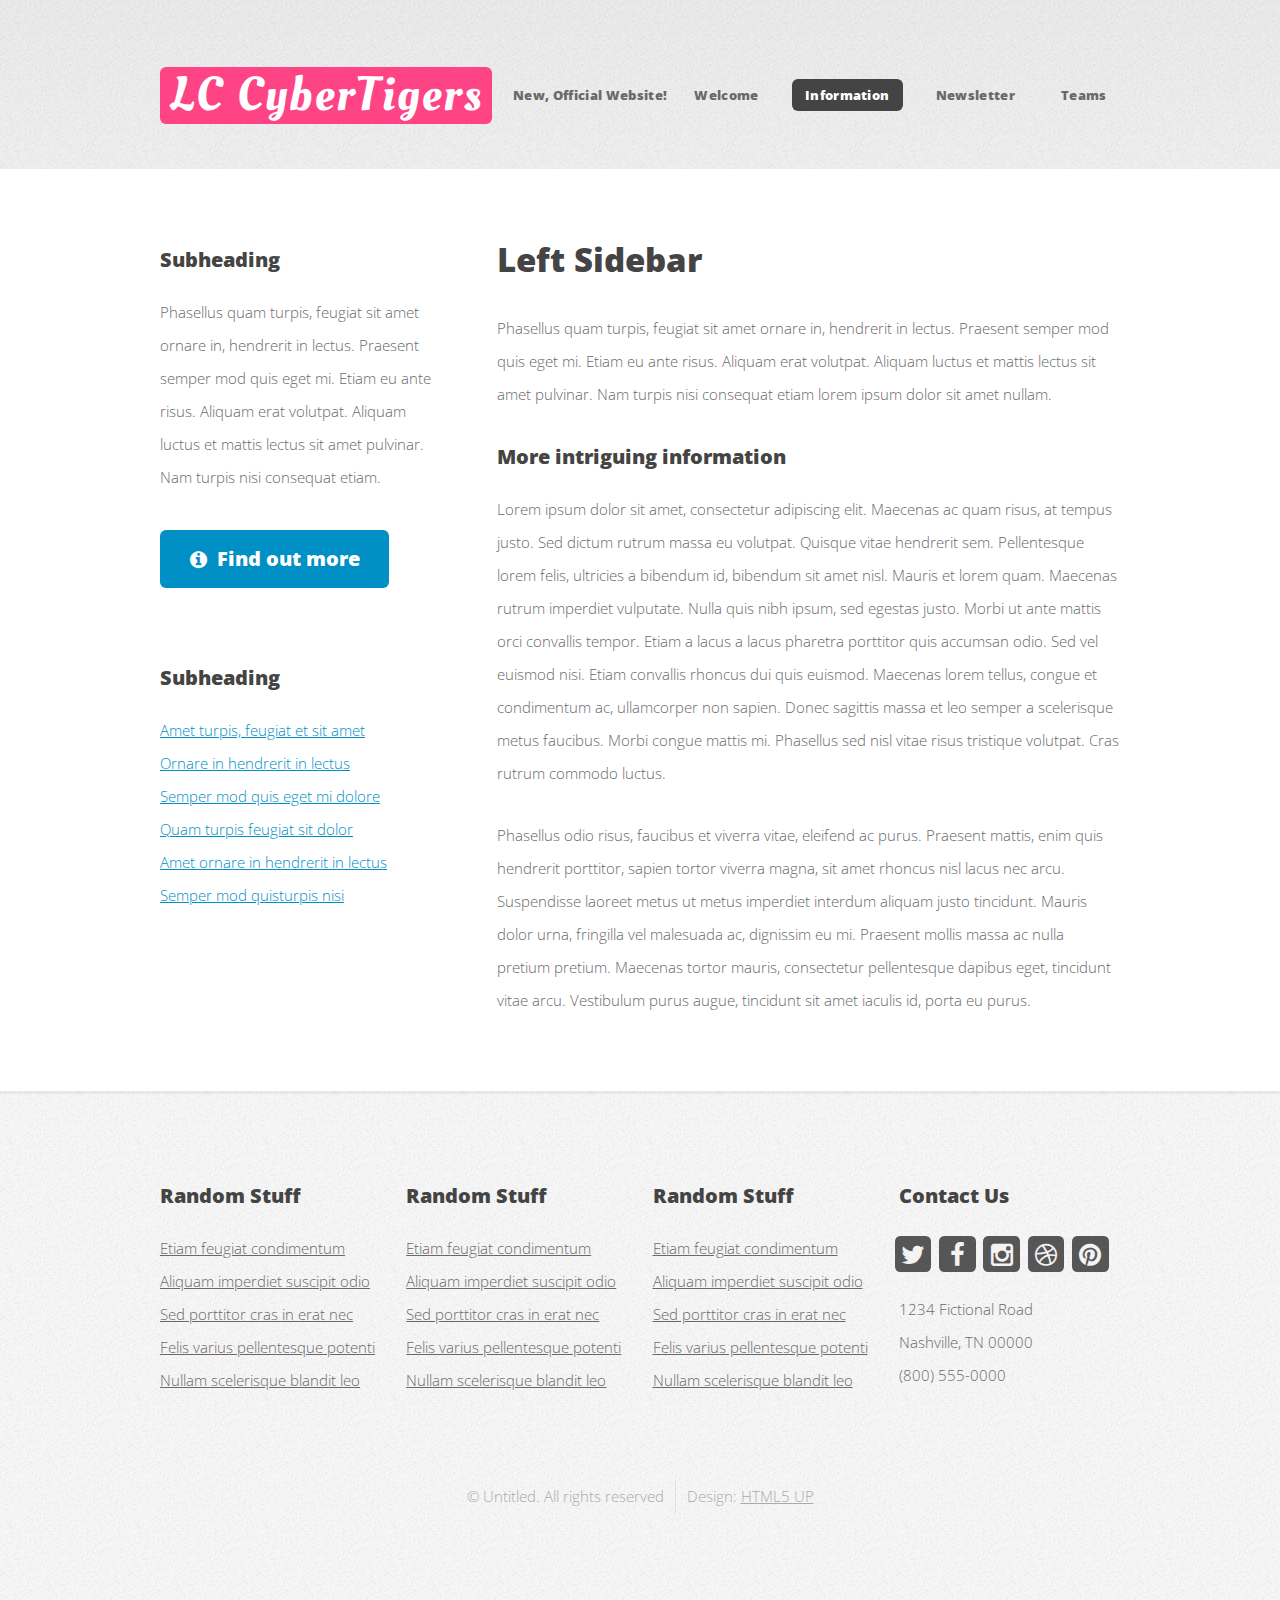
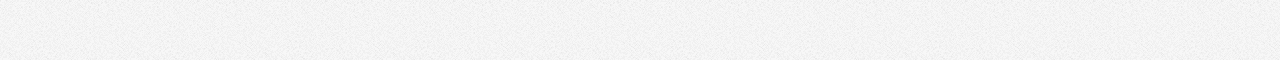
==== information.html @ 46389334 "Update pages" ====
<!DOCTYPE HTML>
<!--
Verti by HTML5 UP
html5up.net | @n33co
Free for personal and commercial use under the CCA 3.0 license (html5up.net/license)
-->
<html>
<head>
	<title>LC CyberTigers » Information</title>
	<meta charset="utf-8" />
	<meta name="viewport" content="width=device-width, initial-scale=1" />
	<!--[if lte IE 8]><script src="assets/js/ie/html5shiv.js"></script><![endif]-->
	<link rel="stylesheet" href="assets/css/main.css" />
	<!--[if lte IE 8]><link rel="stylesheet" href="assets/css/ie8.css" /><![endif]-->
</head>
<body class="left-sidebar">
	<div id="page-wrapper">

		<!-- Header -->
		<div id="header-wrapper">
			<header id="header" class="container">

				<!-- Logo -->
				<div id="logo">
					<h1><a href="index.html">LC CyberTigers</a></h1>
					<span>New, Official Website!</span>
				</div>

				<!-- Nav -->
				<nav id="nav">
					<ul>
						<li><a href="index.html">Welcome</a></li>
						<li class="current"><a href="left-sidebar.html">Information</a></li>
						<li><a href="right-sidebar.html">Newsletter</a></li>
						<li><a href="no-sidebar.html">Teams</a></li>
					</ul>
				</nav>

			</header>
		</div>

		<!-- Main -->
		<div id="main-wrapper">
			<div class="container">
				<div class="row 200%">
					<div class="4u 12u$(medium)">
						<div id="sidebar">

							<!-- Sidebar -->
							<section>
								<h3>Subheading</h3>
								<p>Phasellus quam turpis, feugiat sit amet ornare in, hendrerit in lectus.
									Praesent semper mod quis eget mi. Etiam eu ante risus. Aliquam erat volutpat.
									Aliquam luctus et mattis lectus sit amet pulvinar. Nam turpis nisi
									consequat etiam.</p>
									<footer>
										<a href="#" class="button icon fa-info-circle">Find out more</a>
									</footer>
								</section>

								<section>
									<h3>Subheading</h3>
									<ul class="style2">
										<li><a href="#">Amet turpis, feugiat et sit amet</a></li>
										<li><a href="#">Ornare in hendrerit in lectus</a></li>
										<li><a href="#">Semper mod quis eget mi dolore</a></li>
										<li><a href="#">Quam turpis feugiat sit dolor</a></li>
										<li><a href="#">Amet ornare in hendrerit in lectus</a></li>
										<li><a href="#">Semper mod quisturpis nisi</a></li>
									</ul>
								</section>

							</div>
						</div>
						<div class="8u 12u$(medium) important(medium)">
							<div id="content">

								<!-- Content -->
								<article>

									<h2>Left Sidebar</h2>

									<p>Phasellus quam turpis, feugiat sit amet ornare in, hendrerit in lectus.
										Praesent semper mod quis eget mi. Etiam eu ante risus. Aliquam erat volutpat.
										Aliquam luctus et mattis lectus sit amet pulvinar. Nam turpis nisi
										consequat etiam lorem ipsum dolor sit amet nullam.</p>

										<h3>More intriguing information</h3>
										<p>Lorem ipsum dolor sit amet, consectetur adipiscing elit. Maecenas ac quam risus, at tempus
											justo. Sed dictum rutrum massa eu volutpat. Quisque vitae hendrerit sem. Pellentesque lorem felis,
											ultricies a bibendum id, bibendum sit amet nisl. Mauris et lorem quam. Maecenas rutrum imperdiet
											vulputate. Nulla quis nibh ipsum, sed egestas justo. Morbi ut ante mattis orci convallis tempor.
											Etiam a lacus a lacus pharetra porttitor quis accumsan odio. Sed vel euismod nisi. Etiam convallis
											rhoncus dui quis euismod. Maecenas lorem tellus, congue et condimentum ac, ullamcorper non sapien.
											Donec sagittis massa et leo semper a scelerisque metus faucibus. Morbi congue mattis mi.
											Phasellus sed nisl vitae risus tristique volutpat. Cras rutrum commodo luctus.</p>

											<p>Phasellus odio risus, faucibus et viverra vitae, eleifend ac purus. Praesent mattis, enim
												quis hendrerit porttitor, sapien tortor viverra magna, sit amet rhoncus nisl lacus nec arcu.
												Suspendisse laoreet metus ut metus imperdiet interdum aliquam justo tincidunt. Mauris dolor urna,
												fringilla vel malesuada ac, dignissim eu mi. Praesent mollis massa ac nulla pretium pretium.
												Maecenas tortor mauris, consectetur pellentesque dapibus eget, tincidunt vitae arcu.
												Vestibulum purus augue, tincidunt sit amet iaculis id, porta eu purus.</p>

											</article>

										</div>
									</div>
								</div>
							</div>
						</div>

						<!-- Footer -->
						<div id="footer-wrapper">
							<footer id="footer" class="container">
								<div class="row">
									<div class="3u 6u(medium) 12u$(small)">

										<!-- Links -->
										<section class="widget links">
											<h3>Random Stuff</h3>
											<ul class="style2">
												<li><a href="#">Etiam feugiat condimentum</a></li>
												<li><a href="#">Aliquam imperdiet suscipit odio</a></li>
												<li><a href="#">Sed porttitor cras in erat nec</a></li>
												<li><a href="#">Felis varius pellentesque potenti</a></li>
												<li><a href="#">Nullam scelerisque blandit leo</a></li>
											</ul>
										</section>

									</div>
									<div class="3u 6u$(medium) 12u$(small)">

										<!-- Links -->
										<section class="widget links">
											<h3>Random Stuff</h3>
											<ul class="style2">
												<li><a href="#">Etiam feugiat condimentum</a></li>
												<li><a href="#">Aliquam imperdiet suscipit odio</a></li>
												<li><a href="#">Sed porttitor cras in erat nec</a></li>
												<li><a href="#">Felis varius pellentesque potenti</a></li>
												<li><a href="#">Nullam scelerisque blandit leo</a></li>
											</ul>
										</section>

									</div>
									<div class="3u 6u(medium) 12u$(small)">

										<!-- Links -->
										<section class="widget links">
											<h3>Random Stuff</h3>
											<ul class="style2">
												<li><a href="#">Etiam feugiat condimentum</a></li>
												<li><a href="#">Aliquam imperdiet suscipit odio</a></li>
												<li><a href="#">Sed porttitor cras in erat nec</a></li>
												<li><a href="#">Felis varius pellentesque potenti</a></li>
												<li><a href="#">Nullam scelerisque blandit leo</a></li>
											</ul>
										</section>

									</div>
									<div class="3u 6u$(medium) 12u$(small)">

										<!-- Contact -->
										<section class="widget contact">
											<h3>Contact Us</h3>
											<ul>
												<li><a href="#" class="icon fa-twitter"><span class="label">Twitter</span></a></li>
												<li><a href="#" class="icon fa-facebook"><span class="label">Facebook</span></a></li>
												<li><a href="#" class="icon fa-instagram"><span class="label">Instagram</span></a></li>
												<li><a href="#" class="icon fa-dribbble"><span class="label">Dribbble</span></a></li>
												<li><a href="#" class="icon fa-pinterest"><span class="label">Pinterest</span></a></li>
											</ul>
											<p>1234 Fictional Road<br />
												Nashville, TN 00000<br />
												(800) 555-0000</p>
											</section>

										</div>
									</div>
									<div class="row">
										<div class="12u">
											<div id="copyright">
												<ul class="menu">
													<li>&copy; Untitled. All rights reserved</li><li>Design: <a href="http://html5up.net">HTML5 UP</a></li>
												</ul>
											</div>
										</div>
									</div>
								</footer>
							</div>

						</div>

						<!-- Scripts -->

						<script src="assets/js/jquery.min.js"></script>
						<script src="assets/js/jquery.dropotron.min.js"></script>
						<script src="assets/js/skel.min.js"></script>
						<script src="assets/js/util.js"></script>
						<!--[if lte IE 8]><script src="assets/js/ie/respond.min.js"></script><![endif]-->
						<script src="assets/js/main.js"></script>

					</body>
					</html>
---- assets/css/main.css ----
@import url("font-awesome.min.css");
@import url("http://fonts.googleapis.com/css?family=Oleo+Script:400|Open+Sans:300,300italic,600,600italic,800");

/*
	Verti by HTML5 UP
	html5up.net | @n33co
	Free for personal and commercial use under the CCA 3.0 license (html5up.net/license)
*/

/* Reset */

	html, body, div, span, applet, object, iframe, h1, h2, h3, h4, h5, h6, p, blockquote, pre, a, abbr, acronym, address, big, cite, code, del, dfn, em, img, ins, kbd, q, s, samp, small, strike, strong, sub, sup, tt, var, b, u, i, center, dl, dt, dd, ol, ul, li, fieldset, form, label, legend, table, caption, tbody, tfoot, thead, tr, th, td, article, aside, canvas, details, embed, figure, figcaption, footer, header, hgroup, menu, nav, output, ruby, section, summary, time, mark, audio, video {
		margin: 0;
		padding: 0;
		border: 0;
		font-size: 100%;
		font: inherit;
		vertical-align: baseline;
	}

	article, aside, details, figcaption, figure, footer, header, hgroup, menu, nav, section {
		display: block;
	}

	body {
		line-height: 1;
	}

	ol, ul {
		list-style: none;
	}

	blockquote, q {
		quotes: none;
	}

	blockquote:before, blockquote:after, q:before, q:after {
		content: '';
		content: none;
	}

	table {
		border-collapse: collapse;
		border-spacing: 0;
	}

	body {
		-webkit-text-size-adjust: none;
	}

/* Box Model */

	*, *:before, *:after {
		-moz-box-sizing: border-box;
		-webkit-box-sizing: border-box;
		box-sizing: border-box;
	}

/* Containers */

	.container {
		margin-left: auto;
		margin-right: auto;
	}

	.container.\31 25\25 {
		width: 100%;
		max-width: 1750px;
		min-width: 1400px;
	}

	.container.\37 5\25 {
		width: 1050px;
	}

	.container.\35 0\25 {
		width: 700px;
	}

	.container.\32 5\25 {
		width: 350px;
	}

	.container {
		width: 1400px;
	}

	@media screen and (max-width: 1680px) {

		.container.\31 25\25 {
			width: 100%;
			max-width: 1500px;
			min-width: 1200px;
		}

		.container.\37 5\25 {
			width: 900px;
		}

		.container.\35 0\25 {
			width: 600px;
		}

		.container.\32 5\25 {
			width: 300px;
		}

		.container {
			width: 1200px;
		}

	}

	@media screen and (max-width: 1280px) {

		.container.\31 25\25 {
			width: 100%;
			max-width: 1200px;
			min-width: 960px;
		}

		.container.\37 5\25 {
			width: 720px;
		}

		.container.\35 0\25 {
			width: 480px;
		}

		.container.\32 5\25 {
			width: 240px;
		}

		.container {
			width: 960px;
		}

	}

	@media screen and (max-width: 980px) {

		.container.\31 25\25 {
			width: 100%;
			max-width: 112.5%;
			min-width: 90%;
		}

		.container.\37 5\25 {
			width: 67.5%;
		}

		.container.\35 0\25 {
			width: 45%;
		}

		.container.\32 5\25 {
			width: 22.5%;
		}

		.container {
			width: 90% !important;
		}

	}

	@media screen and (max-width: 736px) {

		.container.\31 25\25 {
			width: 100%;
			max-width: 125%;
			min-width: 100%;
		}

		.container.\37 5\25 {
			width: 75%;
		}

		.container.\35 0\25 {
			width: 50%;
		}

		.container.\32 5\25 {
			width: 25%;
		}

		.container {
			width: 100% !important;
		}

	}

/* Grid */

	.row {
		border-bottom: solid 1px transparent;
		-moz-box-sizing: border-box;
		-webkit-box-sizing: border-box;
		box-sizing: border-box;
	}

	.row > * {
		float: left;
		-moz-box-sizing: border-box;
		-webkit-box-sizing: border-box;
		box-sizing: border-box;
	}

	.row:after, .row:before {
		content: '';
		display: block;
		clear: both;
		height: 0;
	}

	.row.uniform > * > :first-child {
		margin-top: 0;
	}

	.row.uniform > * > :last-child {
		margin-bottom: 0;
	}

	.row.\30 \25 > * {
		padding: 0px 0 0 0px;
	}

	.row.\30 \25 {
		margin: 0px 0 -1px 0px;
	}

	.row.uniform.\30 \25 > * {
		padding: 0px 0 0 0px;
	}

	.row.uniform.\30 \25 {
		margin: 0px 0 -1px 0px;
	}

	.row > * {
		padding: 40px 0 0 40px;
	}

	.row {
		margin: -40px 0 -1px -40px;
	}

	.row.uniform > * {
		padding: 40px 0 0 40px;
	}

	.row.uniform {
		margin: -40px 0 -1px -40px;
	}

	.row.\32 00\25 > * {
		padding: 80px 0 0 80px;
	}

	.row.\32 00\25 {
		margin: -80px 0 -1px -80px;
	}

	.row.uniform.\32 00\25 > * {
		padding: 80px 0 0 80px;
	}

	.row.uniform.\32 00\25 {
		margin: -80px 0 -1px -80px;
	}

	.row.\31 50\25 > * {
		padding: 60px 0 0 60px;
	}

	.row.\31 50\25 {
		margin: -60px 0 -1px -60px;
	}

	.row.uniform.\31 50\25 > * {
		padding: 60px 0 0 60px;
	}

	.row.uniform.\31 50\25 {
		margin: -60px 0 -1px -60px;
	}

	.row.\35 0\25 > * {
		padding: 20px 0 0 20px;
	}

	.row.\35 0\25 {
		margin: -20px 0 -1px -20px;
	}

	.row.uniform.\35 0\25 > * {
		padding: 20px 0 0 20px;
	}

	.row.uniform.\35 0\25 {
		margin: -20px 0 -1px -20px;
	}

	.row.\32 5\25 > * {
		padding: 10px 0 0 10px;
	}

	.row.\32 5\25 {
		margin: -10px 0 -1px -10px;
	}

	.row.uniform.\32 5\25 > * {
		padding: 10px 0 0 10px;
	}

	.row.uniform.\32 5\25 {
		margin: -10px 0 -1px -10px;
	}

	.\31 2u, .\31 2u\24 {
		width: 100%;
		clear: none;
		margin-left: 0;
	}

	.\31 1u, .\31 1u\24 {
		width: 91.6666666667%;
		clear: none;
		margin-left: 0;
	}

	.\31 0u, .\31 0u\24 {
		width: 83.3333333333%;
		clear: none;
		margin-left: 0;
	}

	.\39 u, .\39 u\24 {
		width: 75%;
		clear: none;
		margin-left: 0;
	}

	.\38 u, .\38 u\24 {
		width: 66.6666666667%;
		clear: none;
		margin-left: 0;
	}

	.\37 u, .\37 u\24 {
		width: 58.3333333333%;
		clear: none;
		margin-left: 0;
	}

	.\36 u, .\36 u\24 {
		width: 50%;
		clear: none;
		margin-left: 0;
	}

	.\35 u, .\35 u\24 {
		width: 41.6666666667%;
		clear: none;
		margin-left: 0;
	}

	.\34 u, .\34 u\24 {
		width: 33.3333333333%;
		clear: none;
		margin-left: 0;
	}

	.\33 u, .\33 u\24 {
		width: 25%;
		clear: none;
		margin-left: 0;
	}

	.\32 u, .\32 u\24 {
		width: 16.6666666667%;
		clear: none;
		margin-left: 0;
	}

	.\31 u, .\31 u\24 {
		width: 8.3333333333%;
		clear: none;
		margin-left: 0;
	}

	.\31 2u\24 + *,
	.\31 1u\24 + *,
	.\31 0u\24 + *,
	.\39 u\24 + *,
	.\38 u\24 + *,
	.\37 u\24 + *,
	.\36 u\24 + *,
	.\35 u\24 + *,
	.\34 u\24 + *,
	.\33 u\24 + *,
	.\32 u\24 + *,
	.\31 u\24 + * {
		clear: left;
	}

	.\-11u {
		margin-left: 91.66667%;
	}

	.\-10u {
		margin-left: 83.33333%;
	}

	.\-9u {
		margin-left: 75%;
	}

	.\-8u {
		margin-left: 66.66667%;
	}

	.\-7u {
		margin-left: 58.33333%;
	}

	.\-6u {
		margin-left: 50%;
	}

	.\-5u {
		margin-left: 41.66667%;
	}

	.\-4u {
		margin-left: 33.33333%;
	}

	.\-3u {
		margin-left: 25%;
	}

	.\-2u {
		margin-left: 16.66667%;
	}

	.\-1u {
		margin-left: 8.33333%;
	}

	@media screen and (max-width: 1680px) {

		.row > * {
			padding: 40px 0 0 40px;
		}

		.row {
			margin: -40px 0 -1px -40px;
		}

		.row.uniform > * {
			padding: 40px 0 0 40px;
		}

		.row.uniform {
			margin: -40px 0 -1px -40px;
		}

		.row.\32 00\25 > * {
			padding: 80px 0 0 80px;
		}

		.row.\32 00\25 {
			margin: -80px 0 -1px -80px;
		}

		.row.uniform.\32 00\25 > * {
			padding: 80px 0 0 80px;
		}

		.row.uniform.\32 00\25 {
			margin: -80px 0 -1px -80px;
		}

		.row.\31 50\25 > * {
			padding: 60px 0 0 60px;
		}

		.row.\31 50\25 {
			margin: -60px 0 -1px -60px;
		}

		.row.uniform.\31 50\25 > * {
			padding: 60px 0 0 60px;
		}

		.row.uniform.\31 50\25 {
			margin: -60px 0 -1px -60px;
		}

		.row.\35 0\25 > * {
			padding: 20px 0 0 20px;
		}

		.row.\35 0\25 {
			margin: -20px 0 -1px -20px;
		}

		.row.uniform.\35 0\25 > * {
			padding: 20px 0 0 20px;
		}

		.row.uniform.\35 0\25 {
			margin: -20px 0 -1px -20px;
		}

		.row.\32 5\25 > * {
			padding: 10px 0 0 10px;
		}

		.row.\32 5\25 {
			margin: -10px 0 -1px -10px;
		}

		.row.uniform.\32 5\25 > * {
			padding: 10px 0 0 10px;
		}

		.row.uniform.\32 5\25 {
			margin: -10px 0 -1px -10px;
		}

		.\31 2u\28xlarge\29, .\31 2u\24\28xlarge\29 {
			width: 100%;
			clear: none;
			margin-left: 0;
		}

		.\31 1u\28xlarge\29, .\31 1u\24\28xlarge\29 {
			width: 91.6666666667%;
			clear: none;
			margin-left: 0;
		}

		.\31 0u\28xlarge\29, .\31 0u\24\28xlarge\29 {
			width: 83.3333333333%;
			clear: none;
			margin-left: 0;
		}

		.\39 u\28xlarge\29, .\39 u\24\28xlarge\29 {
			width: 75%;
			clear: none;
			margin-left: 0;
		}

		.\38 u\28xlarge\29, .\38 u\24\28xlarge\29 {
			width: 66.6666666667%;
			clear: none;
			margin-left: 0;
		}

		.\37 u\28xlarge\29, .\37 u\24\28xlarge\29 {
			width: 58.3333333333%;
			clear: none;
			margin-left: 0;
		}

		.\36 u\28xlarge\29, .\36 u\24\28xlarge\29 {
			width: 50%;
			clear: none;
			margin-left: 0;
		}

		.\35 u\28xlarge\29, .\35 u\24\28xlarge\29 {
			width: 41.6666666667%;
			clear: none;
			margin-left: 0;
		}

		.\34 u\28xlarge\29, .\34 u\24\28xlarge\29 {
			width: 33.3333333333%;
			clear: none;
			margin-left: 0;
		}

		.\33 u\28xlarge\29, .\33 u\24\28xlarge\29 {
			width: 25%;
			clear: none;
			margin-left: 0;
		}

		.\32 u\28xlarge\29, .\32 u\24\28xlarge\29 {
			width: 16.6666666667%;
			clear: none;
			margin-left: 0;
		}

		.\31 u\28xlarge\29, .\31 u\24\28xlarge\29 {
			width: 8.3333333333%;
			clear: none;
			margin-left: 0;
		}

		.\31 2u\24\28xlarge\29 + *,
		.\31 1u\24\28xlarge\29 + *,
		.\31 0u\24\28xlarge\29 + *,
		.\39 u\24\28xlarge\29 + *,
		.\38 u\24\28xlarge\29 + *,
		.\37 u\24\28xlarge\29 + *,
		.\36 u\24\28xlarge\29 + *,
		.\35 u\24\28xlarge\29 + *,
		.\34 u\24\28xlarge\29 + *,
		.\33 u\24\28xlarge\29 + *,
		.\32 u\24\28xlarge\29 + *,
		.\31 u\24\28xlarge\29 + * {
			clear: left;
		}

		.\-11u\28xlarge\29 {
			margin-left: 91.66667%;
		}

		.\-10u\28xlarge\29 {
			margin-left: 83.33333%;
		}

		.\-9u\28xlarge\29 {
			margin-left: 75%;
		}

		.\-8u\28xlarge\29 {
			margin-left: 66.66667%;
		}

		.\-7u\28xlarge\29 {
			margin-left: 58.33333%;
		}

		.\-6u\28xlarge\29 {
			margin-left: 50%;
		}

		.\-5u\28xlarge\29 {
			margin-left: 41.66667%;
		}

		.\-4u\28xlarge\29 {
			margin-left: 33.33333%;
		}

		.\-3u\28xlarge\29 {
			margin-left: 25%;
		}

		.\-2u\28xlarge\29 {
			margin-left: 16.66667%;
		}

		.\-1u\28xlarge\29 {
			margin-left: 8.33333%;
		}

	}

	@media screen and (max-width: 1280px) {

		.row > * {
			padding: 25px 0 0 25px;
		}

		.row {
			margin: -25px 0 -1px -25px;
		}

		.row.uniform > * {
			padding: 25px 0 0 25px;
		}

		.row.uniform {
			margin: -25px 0 -1px -25px;
		}

		.row.\32 00\25 > * {
			padding: 50px 0 0 50px;
		}

		.row.\32 00\25 {
			margin: -50px 0 -1px -50px;
		}

		.row.uniform.\32 00\25 > * {
			padding: 50px 0 0 50px;
		}

		.row.uniform.\32 00\25 {
			margin: -50px 0 -1px -50px;
		}

		.row.\31 50\25 > * {
			padding: 37.5px 0 0 37.5px;
		}

		.row.\31 50\25 {
			margin: -37.5px 0 -1px -37.5px;
		}

		.row.uniform.\31 50\25 > * {
			padding: 37.5px 0 0 37.5px;
		}

		.row.uniform.\31 50\25 {
			margin: -37.5px 0 -1px -37.5px;
		}

		.row.\35 0\25 > * {
			padding: 12.5px 0 0 12.5px;
		}

		.row.\35 0\25 {
			margin: -12.5px 0 -1px -12.5px;
		}

		.row.uniform.\35 0\25 > * {
			padding: 12.5px 0 0 12.5px;
		}

		.row.uniform.\35 0\25 {
			margin: -12.5px 0 -1px -12.5px;
		}

		.row.\32 5\25 > * {
			padding: 6.25px 0 0 6.25px;
		}

		.row.\32 5\25 {
			margin: -6.25px 0 -1px -6.25px;
		}

		.row.uniform.\32 5\25 > * {
			padding: 6.25px 0 0 6.25px;
		}

		.row.uniform.\32 5\25 {
			margin: -6.25px 0 -1px -6.25px;
		}

		.\31 2u\28large\29, .\31 2u\24\28large\29 {
			width: 100%;
			clear: none;
			margin-left: 0;
		}

		.\31 1u\28large\29, .\31 1u\24\28large\29 {
			width: 91.6666666667%;
			clear: none;
			margin-left: 0;
		}

		.\31 0u\28large\29, .\31 0u\24\28large\29 {
			width: 83.3333333333%;
			clear: none;
			margin-left: 0;
		}

		.\39 u\28large\29, .\39 u\24\28large\29 {
			width: 75%;
			clear: none;
			margin-left: 0;
		}

		.\38 u\28large\29, .\38 u\24\28large\29 {
			width: 66.6666666667%;
			clear: none;
			margin-left: 0;
		}

		.\37 u\28large\29, .\37 u\24\28large\29 {
			width: 58.3333333333%;
			clear: none;
			margin-left: 0;
		}

		.\36 u\28large\29, .\36 u\24\28large\29 {
			width: 50%;
			clear: none;
			margin-left: 0;
		}

		.\35 u\28large\29, .\35 u\24\28large\29 {
			width: 41.6666666667%;
			clear: none;
			margin-left: 0;
		}

		.\34 u\28large\29, .\34 u\24\28large\29 {
			width: 33.3333333333%;
			clear: none;
			margin-left: 0;
		}

		.\33 u\28large\29, .\33 u\24\28large\29 {
			width: 25%;
			clear: none;
			margin-left: 0;
		}

		.\32 u\28large\29, .\32 u\24\28large\29 {
			width: 16.6666666667%;
			clear: none;
			margin-left: 0;
		}

		.\31 u\28large\29, .\31 u\24\28large\29 {
			width: 8.3333333333%;
			clear: none;
			margin-left: 0;
		}

		.\31 2u\24\28large\29 + *,
		.\31 1u\24\28large\29 + *,
		.\31 0u\24\28large\29 + *,
		.\39 u\24\28large\29 + *,
		.\38 u\24\28large\29 + *,
		.\37 u\24\28large\29 + *,
		.\36 u\24\28large\29 + *,
		.\35 u\24\28large\29 + *,
		.\34 u\24\28large\29 + *,
		.\33 u\24\28large\29 + *,
		.\32 u\24\28large\29 + *,
		.\31 u\24\28large\29 + * {
			clear: left;
		}

		.\-11u\28large\29 {
			margin-left: 91.66667%;
		}

		.\-10u\28large\29 {
			margin-left: 83.33333%;
		}

		.\-9u\28large\29 {
			margin-left: 75%;
		}

		.\-8u\28large\29 {
			margin-left: 66.66667%;
		}

		.\-7u\28large\29 {
			margin-left: 58.33333%;
		}

		.\-6u\28large\29 {
			margin-left: 50%;
		}

		.\-5u\28large\29 {
			margin-left: 41.66667%;
		}

		.\-4u\28large\29 {
			margin-left: 33.33333%;
		}

		.\-3u\28large\29 {
			margin-left: 25%;
		}

		.\-2u\28large\29 {
			margin-left: 16.66667%;
		}

		.\-1u\28large\29 {
			margin-left: 8.33333%;
		}

	}

	@media screen and (max-width: 980px) {

		.row > * {
			padding: 25px 0 0 25px;
		}

		.row {
			margin: -25px 0 -1px -25px;
		}

		.row.uniform > * {
			padding: 25px 0 0 25px;
		}

		.row.uniform {
			margin: -25px 0 -1px -25px;
		}

		.row.\32 00\25 > * {
			padding: 50px 0 0 50px;
		}

		.row.\32 00\25 {
			margin: -50px 0 -1px -50px;
		}

		.row.uniform.\32 00\25 > * {
			padding: 50px 0 0 50px;
		}

		.row.uniform.\32 00\25 {
			margin: -50px 0 -1px -50px;
		}

		.row.\31 50\25 > * {
			padding: 37.5px 0 0 37.5px;
		}

		.row.\31 50\25 {
			margin: -37.5px 0 -1px -37.5px;
		}

		.row.uniform.\31 50\25 > * {
			padding: 37.5px 0 0 37.5px;
		}

		.row.uniform.\31 50\25 {
			margin: -37.5px 0 -1px -37.5px;
		}

		.row.\35 0\25 > * {
			padding: 12.5px 0 0 12.5px;
		}

		.row.\35 0\25 {
			margin: -12.5px 0 -1px -12.5px;
		}

		.row.uniform.\35 0\25 > * {
			padding: 12.5px 0 0 12.5px;
		}

		.row.uniform.\35 0\25 {
			margin: -12.5px 0 -1px -12.5px;
		}

		.row.\32 5\25 > * {
			padding: 6.25px 0 0 6.25px;
		}

		.row.\32 5\25 {
			margin: -6.25px 0 -1px -6.25px;
		}

		.row.uniform.\32 5\25 > * {
			padding: 6.25px 0 0 6.25px;
		}

		.row.uniform.\32 5\25 {
			margin: -6.25px 0 -1px -6.25px;
		}

		.\31 2u\28medium\29, .\31 2u\24\28medium\29 {
			width: 100%;
			clear: none;
			margin-left: 0;
		}

		.\31 1u\28medium\29, .\31 1u\24\28medium\29 {
			width: 91.6666666667%;
			clear: none;
			margin-left: 0;
		}

		.\31 0u\28medium\29, .\31 0u\24\28medium\29 {
			width: 83.3333333333%;
			clear: none;
			margin-left: 0;
		}

		.\39 u\28medium\29, .\39 u\24\28medium\29 {
			width: 75%;
			clear: none;
			margin-left: 0;
		}

		.\38 u\28medium\29, .\38 u\24\28medium\29 {
			width: 66.6666666667%;
			clear: none;
			margin-left: 0;
		}

		.\37 u\28medium\29, .\37 u\24\28medium\29 {
			width: 58.3333333333%;
			clear: none;
			margin-left: 0;
		}

		.\36 u\28medium\29, .\36 u\24\28medium\29 {
			width: 50%;
			clear: none;
			margin-left: 0;
		}

		.\35 u\28medium\29, .\35 u\24\28medium\29 {
			width: 41.6666666667%;
			clear: none;
			margin-left: 0;
		}

		.\34 u\28medium\29, .\34 u\24\28medium\29 {
			width: 33.3333333333%;
			clear: none;
			margin-left: 0;
		}

		.\33 u\28medium\29, .\33 u\24\28medium\29 {
			width: 25%;
			clear: none;
			margin-left: 0;
		}

		.\32 u\28medium\29, .\32 u\24\28medium\29 {
			width: 16.6666666667%;
			clear: none;
			margin-left: 0;
		}

		.\31 u\28medium\29, .\31 u\24\28medium\29 {
			width: 8.3333333333%;
			clear: none;
			margin-left: 0;
		}

		.\31 2u\24\28medium\29 + *,
		.\31 1u\24\28medium\29 + *,
		.\31 0u\24\28medium\29 + *,
		.\39 u\24\28medium\29 + *,
		.\38 u\24\28medium\29 + *,
		.\37 u\24\28medium\29 + *,
		.\36 u\24\28medium\29 + *,
		.\35 u\24\28medium\29 + *,
		.\34 u\24\28medium\29 + *,
		.\33 u\24\28medium\29 + *,
		.\32 u\24\28medium\29 + *,
		.\31 u\24\28medium\29 + * {
			clear: left;
		}

		.\-11u\28medium\29 {
			margin-left: 91.66667%;
		}

		.\-10u\28medium\29 {
			margin-left: 83.33333%;
		}

		.\-9u\28medium\29 {
			margin-left: 75%;
		}

		.\-8u\28medium\29 {
			margin-left: 66.66667%;
		}

		.\-7u\28medium\29 {
			margin-left: 58.33333%;
		}

		.\-6u\28medium\29 {
			margin-left: 50%;
		}

		.\-5u\28medium\29 {
			margin-left: 41.66667%;
		}

		.\-4u\28medium\29 {
			margin-left: 33.33333%;
		}

		.\-3u\28medium\29 {
			margin-left: 25%;
		}

		.\-2u\28medium\29 {
			margin-left: 16.66667%;
		}

		.\-1u\28medium\29 {
			margin-left: 8.33333%;
		}

	}

	@media screen and (max-width: 736px) {

		.row > * {
			padding: 20px 0 0 20px;
		}

		.row {
			margin: -20px 0 -1px -20px;
		}

		.row.uniform > * {
			padding: 20px 0 0 20px;
		}

		.row.uniform {
			margin: -20px 0 -1px -20px;
		}

		.row.\32 00\25 > * {
			padding: 40px 0 0 40px;
		}

		.row.\32 00\25 {
			margin: -40px 0 -1px -40px;
		}

		.row.uniform.\32 00\25 > * {
			padding: 40px 0 0 40px;
		}

		.row.uniform.\32 00\25 {
			margin: -40px 0 -1px -40px;
		}

		.row.\31 50\25 > * {
			padding: 30px 0 0 30px;
		}

		.row.\31 50\25 {
			margin: -30px 0 -1px -30px;
		}

		.row.uniform.\31 50\25 > * {
			padding: 30px 0 0 30px;
		}

		.row.uniform.\31 50\25 {
			margin: -30px 0 -1px -30px;
		}

		.row.\35 0\25 > * {
			padding: 10px 0 0 10px;
		}

		.row.\35 0\25 {
			margin: -10px 0 -1px -10px;
		}

		.row.uniform.\35 0\25 > * {
			padding: 10px 0 0 10px;
		}

		.row.uniform.\35 0\25 {
			margin: -10px 0 -1px -10px;
		}

		.row.\32 5\25 > * {
			padding: 5px 0 0 5px;
		}

		.row.\32 5\25 {
			margin: -5px 0 -1px -5px;
		}

		.row.uniform.\32 5\25 > * {
			padding: 5px 0 0 5px;
		}

		.row.uniform.\32 5\25 {
			margin: -5px 0 -1px -5px;
		}

		.\31 2u\28small\29, .\31 2u\24\28small\29 {
			width: 100%;
			clear: none;
			margin-left: 0;
		}

		.\31 1u\28small\29, .\31 1u\24\28small\29 {
			width: 91.6666666667%;
			clear: none;
			margin-left: 0;
		}

		.\31 0u\28small\29, .\31 0u\24\28small\29 {
			width: 83.3333333333%;
			clear: none;
			margin-left: 0;
		}

		.\39 u\28small\29, .\39 u\24\28small\29 {
			width: 75%;
			clear: none;
			margin-left: 0;
		}

		.\38 u\28small\29, .\38 u\24\28small\29 {
			width: 66.6666666667%;
			clear: none;
			margin-left: 0;
		}

		.\37 u\28small\29, .\37 u\24\28small\29 {
			width: 58.3333333333%;
			clear: none;
			margin-left: 0;
		}

		.\36 u\28small\29, .\36 u\24\28small\29 {
			width: 50%;
			clear: none;
			margin-left: 0;
		}

		.\35 u\28small\29, .\35 u\24\28small\29 {
			width: 41.6666666667%;
			clear: none;
			margin-left: 0;
		}

		.\34 u\28small\29, .\34 u\24\28small\29 {
			width: 33.3333333333%;
			clear: none;
			margin-left: 0;
		}

		.\33 u\28small\29, .\33 u\24\28small\29 {
			width: 25%;
			clear: none;
			margin-left: 0;
		}

		.\32 u\28small\29, .\32 u\24\28small\29 {
			width: 16.6666666667%;
			clear: none;
			margin-left: 0;
		}

		.\31 u\28small\29, .\31 u\24\28small\29 {
			width: 8.3333333333%;
			clear: none;
			margin-left: 0;
		}

		.\31 2u\24\28small\29 + *,
		.\31 1u\24\28small\29 + *,
		.\31 0u\24\28small\29 + *,
		.\39 u\24\28small\29 + *,
		.\38 u\24\28small\29 + *,
		.\37 u\24\28small\29 + *,
		.\36 u\24\28small\29 + *,
		.\35 u\24\28small\29 + *,
		.\34 u\24\28small\29 + *,
		.\33 u\24\28small\29 + *,
		.\32 u\24\28small\29 + *,
		.\31 u\24\28small\29 + * {
			clear: left;
		}

		.\-11u\28small\29 {
			margin-left: 91.66667%;
		}

		.\-10u\28small\29 {
			margin-left: 83.33333%;
		}

		.\-9u\28small\29 {
			margin-left: 75%;
		}

		.\-8u\28small\29 {
			margin-left: 66.66667%;
		}

		.\-7u\28small\29 {
			margin-left: 58.33333%;
		}

		.\-6u\28small\29 {
			margin-left: 50%;
		}

		.\-5u\28small\29 {
			margin-left: 41.66667%;
		}

		.\-4u\28small\29 {
			margin-left: 33.33333%;
		}

		.\-3u\28small\29 {
			margin-left: 25%;
		}

		.\-2u\28small\29 {
			margin-left: 16.66667%;
		}

		.\-1u\28small\29 {
			margin-left: 8.33333%;
		}

	}

/* Basic */

	@-ms-viewport {
		width: device-width;
	}

	body {
		background-image: -moz-linear-gradient(top, rgba(0, 0, 0, 0.05), rgba(0, 0, 0, 0)), url("images/bg01.png");
		background-image: -webkit-linear-gradient(top, rgba(0, 0, 0, 0.05), rgba(0, 0, 0, 0)), url("images/bg01.png");
		background-image: -ms-linear-gradient(top, rgba(0, 0, 0, 0.05), rgba(0, 0, 0, 0)), url("images/bg01.png");
		background-image: linear-gradient(top, rgba(0, 0, 0, 0.05), rgba(0, 0, 0, 0)), url("images/bg01.png");
		background-color: #f7f7f7;
		background-position: top left, top left;
		background-repeat: repeat-x, repeat;
		background-size: 100% 30em, auto;
		font-family: 'Open Sans', sans-serif;
		font-size: 13pt;
		color: #696969;
		font-weight: 300;
		line-height: 2.25em;
	}

		body.is-loading * {
			-moz-transition: none !important;
			-webkit-transition: none !important;
			-ms-transition: none !important;
			transition: none !important;
			-moz-animation: none !important;
			-webkit-animation: none !important;
			-ms-animation: none !important;
			animation: none !important;
		}

	input, select, textarea {
		font-family: 'Open Sans', sans-serif;
		font-size: 13pt;
		color: #696969;
		font-weight: 300;
		line-height: 2.25em;
	}

	a {
		color: #0090c5;
		text-decoration: underline;
	}

		a:hover {
			text-decoration: none;
		}

	h1, h2, h3, h4, h5, h6 {
		color: #444;
		font-weight: 800;
	}

		h1 a, h2 a, h3 a, h4 a, h5 a, h6 a {
			color: inherit;
			text-decoration: none;
			outline: 0;
		}

	h2 {
		font-size: 2.25em;
		margin: 0 0 1.1em 0;
		line-height: 1em;
	}

	h3 {
		font-size: 1.35em;
		margin: 0 0 1em 0;
	}

	b, strong {
		font-weight: 600;
		color: #444;
	}

	i, em {
		font-style: italic;
	}

	br.clear {
		clear: both;
	}

	sub {
		position: relative;
		top: 0.5em;
		font-size: 0.8em;
	}

	sup {
		position: relative;
		top: -0.5em;
		font-size: 0.8em;
	}

	hr {
		border: 0;
		border-top: solid 1px #eee;
	}

	blockquote {
		border-left: solid 0.5em #eee;
		padding: 1em 0 1em 2em;
		font-style: italic;
	}

	p, ul, ol, dl, table {
		margin-bottom: 2em;
	}

/* Section/Article */

	section, article {
		margin-bottom: 5em;
	}

	section > :last-child,
	article > :last-child,
	section:last-child,
	article:last-child {
		margin-bottom: 0;
	}

	header {
		margin: 0 0 2em 0;
	}

		header h2, header h3 {
			margin: 0 0 0.25em 0;
		}

		header p {
			margin: 0;
		}

	footer {
		margin: 2.5em 0 0 0;
	}

/* Forms */

	form label {
		display: block;
		font-weight: 800;
		margin: 0 0 1em 0;
		font-size: 0.8em;
		color: #444;
	}

	form input[type="text"],
	form input[type="email"],
	form input[type="password"],
	form select,
	form textarea {
		-webkit-appearance: none;
		display: block;
		width: 100%;
		border-radius: 8px;
		border: solid 1px #eee;
	}

		form input[type="text"]:focus,
		form input[type="email"]:focus,
		form input[type="password"]:focus,
		form select:focus,
		form textarea:focus {
			border-color: #0090c5;
		}

	form input[type="text"],
	form input[type="email"],
	form input[type="password"] {
		line-height: 3em;
		padding: 0 1em;
	}

	form select {
		line-height: 3em;
		padding: 0 1em;
	}

	form textarea {
		min-height: 9em;
		padding: 1em;
	}

	form .formerize-placeholder {
		color: #555 !important;
	}

	form ::-webkit-input-placeholder {
		color: #555 !important;
	}

	form :-moz-placeholder {
		color: #555 !important;
	}

	form ::-moz-placeholder {
		color: #555 !important;
	}

	form :-ms-input-placeholder {
		color: #555 !important;
	}

	form ::-moz-focus-inner {
		border: 0;
	}

/* Tables */

	table {
		width: 100%;
	}

		table.default {
			width: 100%;
		}

			table.default tr {
				border-top: solid 1px #eee;
			}

				table.default tr:first-child {
					border-top: 0;
				}

			table.default td {
				padding: 0.5em 1em 0.5em 1em;
			}

			table.default th {
				text-align: left;
				padding: 0.5em 1em 0.5em 1em;
				font-weight: 800;
				margin: 0 0 1em 0;
			}

			table.default thead {
				background: #404248;
				color: #fff;
			}

/* Image */

	.image {
		display: inline-block;
		outline: 0;
	}

		.image img {
			display: block;
			width: 100%;
			border-radius: 8px;
		}

		.image.fit {
			display: block;
			width: 100%;
		}

		.image.featured {
			display: block;
			width: 100%;
			margin: 0 0 2.5em 0;
			overflow: hidden;
		}

		.image.left {
			float: left;
			margin: 0 2em 2em 0;
		}

		.image.centered {
			display: block;
			margin: 0 0 2.5em 0;
		}

			.image.centered img {
				margin: 0 auto;
				width: auto;
			}

/* Button */

	input[type="button"],
	input[type="submit"],
	input[type="reset"],
	button,
	.button {
		-moz-transition: background-color .25s ease-in-out;
		-webkit-transition: background-color .25s ease-in-out;
		-ms-transition: background-color .25s ease-in-out;
		transition: background-color .25s ease-in-out;
		-webkit-appearance: none;
		position: relative;
		display: inline-block;
		background: #0090c5;
		color: #fff;
		text-decoration: none;
		border-radius: 6px;
		font-weight: 800;
		outline: 0;
		border: 0;
		cursor: pointer;
		font-size: 1.35em;
		padding: 0.6em 1.5em;
	}

		input[type="button"].icon:before,
		input[type="submit"].icon:before,
		input[type="reset"].icon:before,
		button.icon:before,
		.button.icon:before {
			position: relative;
			margin-right: 0.5em;
			top: 0.05em;
		}

		input[type="button"]:hover,
		input[type="submit"]:hover,
		input[type="reset"]:hover,
		button:hover,
		.button:hover {
			background: #10a0d5;
		}

		input[type="button"]:active,
		input[type="submit"]:active,
		input[type="reset"]:active,
		button:active,
		.button:active {
			background: #20b0e5;
		}

		input[type="button"].alt,
		input[type="submit"].alt,
		input[type="reset"].alt,
		button.alt,
		.button.alt {
			background: #f1f1f1;
			background: rgba(0, 0, 0, 0.05);
			color: #444;
		}

			input[type="button"].alt:hover,
			input[type="submit"].alt:hover,
			input[type="reset"].alt:hover,
			button.alt:hover,
			.button.alt:hover {
				background: #e8e8e8;
				background: rgba(0, 0, 0, 0.085);
			}

			input[type="button"].alt:active,
			input[type="submit"].alt:active,
			input[type="reset"].alt:active,
			button.alt:active,
			.button.alt:active {
				background: #e4e4e4;
				background: rgba(0, 0, 0, 0.15);
			}

		input[type="button"].big,
		input[type="submit"].big,
		input[type="reset"].big,
		button.big,
		.button.big {
			font-size: 2.25em;
			padding: 0.8em 0.9em;
		}

/* List */

	ul.default {
		list-style: disc;
		padding-left: 1em;
	}

		ul.default li {
			padding-left: 0.5em;
		}

	ul.actions li {
		display: inline-block;
		padding: 0 0 0 0.25em;
		margin: 0 0 0 0.25em;
	}

		ul.actions li:first-child {
			margin-left: 0;
			padding-left: 0;
		}

	ul.menu li {
		border-left: solid 1px #e0e0e0;
		display: inline-block;
		padding: 0 0 0 0.75em;
		margin: 0 0 0 0.75em;
	}

		ul.menu li:first-child {
			border-left: 0;
			margin-left: 0;
			padding-left: 0;
		}

	ol.default {
		list-style: decimal;
		padding-left: 1.25em;
	}

		ol.default li {
			padding-left: 0.25em;
		}

/* Box */

	.box {
		background: #fff;
		border-radius: 6px;
		box-shadow: 0px 3px 0px 0px rgba(0, 0, 0, 0.05);
		padding: 2em;
	}

		.box.feature {
			padding: 0;
		}

			.box.feature .inner {
				padding: 4em 2em 3em 2em;
			}

			.box.feature h2 {
				font-size: 1.35em;
			}

			.box.feature p {
				margin: 0;
			}

			.box.feature .image {
				position: relative;
				margin: 0;
			}

				.box.feature .image img {
					border-bottom-left-radius: 0;
					border-bottom-right-radius: 0;
				}

/* Icons */

	.icon {
		position: relative;
		text-decoration: none;
	}

		.icon:before {
			-moz-osx-font-smoothing: grayscale;
			-webkit-font-smoothing: antialiased;
			font-family: FontAwesome;
			font-style: normal;
			font-weight: normal;
			text-transform: none !important;
		}

		.icon > .label {
			display: none;
		}

/* Widgets */

	.widget.thumbnails .grid {
		margin: 0 0 3em 0;
	}

	.widget.thumbnails .image {
		margin: 0;
	}

	.widget.contact ul {
		overflow: hidden;
		position: relative;
		left: -4px;
		top: 4px;
		margin-bottom: 1.5em;
	}

		.widget.contact ul li {
			display: inline-block;
			margin-right: 0.25em;
		}

			.widget.contact ul li a {
				-moz-transition: background-color .25s ease-in-out;
				-webkit-transition: background-color .25s ease-in-out;
				-ms-transition: background-color .25s ease-in-out;
				transition: background-color .25s ease-in-out;
				display: inline-block;
				width: 2.5em;
				height: 2.5em;
				text-align: center;
				line-height: 2.5em;
				border-radius: 0.35em;
				outline: 0;
				opacity: 0.75;
				text-decoration: none;
				background: #222222;
			}

				.widget.contact ul li a:before {
					color: #f3f3f3;
					font-size: 1.75em;
					line-height: 1.5em;
				}

				.widget.contact ul li a:hover {
					background: #444444;
				}

				.widget.contact ul li a:active {
					background: #666666;
				}

/* Wrappers */

	#header-wrapper {
		padding: 4.5em 0 1em 0;
	}

	#features-wrapper {
		padding: 3em 0 3em 0;
	}

	#main-wrapper {
		background: #fff;
		box-shadow: 0px 3px 0px 0px rgba(0, 0, 0, 0.05);
		padding: 5em 0 5em 0;
	}

	#footer-wrapper {
		padding: 6em 0 8em 0;
	}

/* Header */

	#header {
		position: relative;
	}

/* Logo */

	#logo {
		display: inline-block;
	}

		#logo h1 {
			background: #ff4486;
			color: #fff;
			border-radius: 6px;
			font-family: 'Oleo Script', serif;
			font-weight: 400;
			padding: 0.25em 0.2em 0.25em 0.2em;
			font-size: 3.25em;
			letter-spacing: 0.05em;
			display: inline-block;
			vertical-align: middle;
		}

		#logo span {
			font-weight: 800;
			line-height: 4.5em;
			letter-spacing: 0.025em;
			font-size: 0.9em;
			vertical-align: middle;
			margin: 0 0 0 1.25em;
		}

/* Nav */

	#nav {
		position: absolute;
		right: 0;
		top: 0;
		font-size: 0.9em;
	}

		#nav ul li {
			float: left;
			line-height: 4.5em;
			padding-left: 1.5em;
		}

			#nav ul li a, #nav ul li span {
				-moz-transition: background-color .25s ease-in-out;
				-webkit-transition: background-color .25s ease-in-out;
				-ms-transition: background-color .25s ease-in-out;
				transition: background-color .25s ease-in-out;
				font-weight: 800;
				letter-spacing: 0.025em;
				color: #696969;
				text-decoration: none;
				border-radius: 6px;
				padding: 0.5em 1em 0.5em 1em;
			}

			#nav ul li > ul {
				display: none;
			}

			#nav ul li:hover a, #nav ul li:hover span {
				background: #fff;
			}

			#nav ul li.active a, #nav ul li.active span {
				background: #fff;
			}

			#nav ul li.current a {
				background: #444;
				color: #fff;
			}

	.dropotron {
		background: #fff;
		letter-spacing: 0.025em;
		color: #696969;
		text-decoration: none;
		border-radius: 6px;
		padding: 0.75em 0;
		min-width: 15em;
		box-shadow: inset 0 0 0 1px rgba(0, 0, 0, 0.1), 0 0.25em 0.25em 0.1em rgba(0, 0, 0, 0.025);
		margin-top: calc(-0.75em + 1px);
		margin-left: -1px;
	}

		.dropotron li {
			border-top: solid 1px #eee;
			line-height: 3em;
		}

			.dropotron li:first-child {
				border-top: 0;
			}

			.dropotron li > a, .dropotron li > span {
				-moz-transition: color .25s ease-in-out, background-color .25s ease-in-out;
				-webkit-transition: color .25s ease-in-out, background-color .25s ease-in-out;
				-ms-transition: color .25s ease-in-out, background-color .25s ease-in-out;
				transition: color .25s ease-in-out, background-color .25s ease-in-out;
				text-decoration: none;
				color: inherit;
				display: block;
				padding: 0 1.5em;
			}

				.dropotron li > a:hover, .dropotron li > span:hover {
					background: #eee;
				}

			.dropotron li.active > a, .dropotron li.active > span {
				background: #eee;
			}

		.dropotron.level-0 {
			font-size: 0.8em;
			margin-left: 1.5em;
			margin-top: 0;
		}

			.dropotron.level-0:before {
				content: '';
				position: absolute;
				top: -0.5em;
				left: 1em;
				border-bottom: solid 0.75em #ffffff;
				border-left: solid 0.75em transparent;
				border-right: solid 0.75em transparent;
				z-index: 1;
			}

/* Banner */

	#banner {
		position: relative;
		padding: 4.5em;
	}

		#banner h2 {
			font-size: 3.5em;
			margin: 0.1em 0 0.35em 0;
		}

		#banner p {
			font-size: 2.75em;
			line-height: 1.35em;
			margin: 0;
		}

		#banner .button {
			width: 100%;
			margin-bottom: 0.5em;
		}

			#banner .button.icon:before {
				position: absolute;
				right: 0.15em;
				top: 50%;
				margin-top: -0.5em;
			}

			#banner .button.alt {
				margin-bottom: 0;
			}

		#banner ul {
			margin: 0 0 0 2em;
		}

/* Footer */

	#footer {
		margin-top: 0;
	}

		#footer a {
			color: inherit;
		}

	#copyright {
		color: #aaa;
		padding: 4em 0 0 0;
		text-align: center;
	}

		#copyright a {
			color: inherit;
		}

/* XLarge */

	@media screen and (max-width: 1680px) {

		/* Basic */

			body, input, select, textarea {
				font-size: 12pt;
			}

	}

/* Large */

	@media screen and (max-width: 1280px) {

		/* Basic */

			body, input, select, textarea {
				font-size: 11pt;
			}

	}

/* Medium */

	#navPanel, #navToggle {
		display: none;
	}

	@media screen and (max-width: 980px) {

		/* Basic */

			html, body {
				overflow-x: hidden;
			}

			body, input, select, textarea {
				font-size: 11pt;
			}

		/* Section/Article */

			section, article {
				clear: both;
				margin-bottom: 3em !important;
			}

			section.last, article.last {
				margin-bottom: 0 !important;
			}

		/* Image */

			.image.left {
				width: 25%;
				margin-bottom: 2em !important;
			}

		/* List */

			ul.menu li {
				display: block;
				border: 0 !important;
				padding: 0 !important;
				margin: 0 !important;
			}

			ul.actions li {
				display: block;
				padding: 0;
				margin: 1em 0 0 0;
			}

				ul.actions li:first-child {
					margin-top: 0;
				}

		/* Button */

			input[type="button"],
			input[type="submit"],
			input[type="reset"],
			button,
			.button {
				width: 100%;
				text-align: center;
				font-size: 1.35em;
				padding: 0.85em 0 !important;
			}

				input[type="button"].icon,
				input[type="submit"].icon,
				input[type="reset"].icon,
				button.icon,
				.button.icon {
					padding-right: 0.75em !important;
				}

					input[type="button"].icon:before,
					input[type="submit"].icon:before,
					input[type="reset"].icon:before,
					button.icon:before,
					.button.icon:before {
						margin-right: 0.5em;
						top: 0.05em;
					}

		/* Wrappers */

			#header-wrapper {
				padding: 3em 0 1em 0;
				text-align: center;
			}

			#footer-wrapper {
				padding: 6em 0 4em 0;
			}

		/* Header */

			#header {
				margin: 0 auto;
			}

		/* Logo */

			#logo span {
				display: block;
				margin: 0;
			}

		/* Nav */

			#nav {
				display: none;
			}

		/* Banner */

			#banner {
				padding: 4.5em 3em;
				text-align: center;
			}

				#banner ul {
					margin: 2em 0 0 0;
				}

				#banner .button.icon:before {
					position: relative;
					right: auto;
					top: auto;
				}

		/* Content */

			#content {
				border-bottom: solid 1px #e8e8e8;
				padding-bottom: 4em;
				margin-bottom: 0 !important;
			}

				#content > :last-child {
					margin-bottom: 0 !important;
				}

			#sidebar > :last-child {
				margin-bottom: 0 !important;
			}

		/* Footer */

			#copyright {
				padding: 0;
			}

		/* Off-Canvas Navigation */

			#page-wrapper {
				-moz-backface-visibility: hidden;
				-webkit-backface-visibility: hidden;
				-ms-backface-visibility: hidden;
				backface-visibility: hidden;
				-moz-transition: -moz-transform 0.5s ease;
				-webkit-transition: -webkit-transform 0.5s ease;
				-ms-transition: -ms-transform 0.5s ease;
				transition: transform 0.5s ease;
				padding-bottom: 1px;
			}

			#navToggle {
				-moz-backface-visibility: hidden;
				-webkit-backface-visibility: hidden;
				-ms-backface-visibility: hidden;
				backface-visibility: hidden;
				-moz-transition: -moz-transform 0.5s ease;
				-webkit-transition: -webkit-transform 0.5s ease;
				-ms-transition: -ms-transform 0.5s ease;
				transition: transform 0.5s ease;
				display: block;
				height: 44px;
				left: 0;
				position: fixed;
				top: 0;
				width: 100%;
				z-index: 10001;
			}

				#navToggle .toggle {
					width: 70px;
					height: 50px;
					opacity: 0.35;
				}

					#navToggle .toggle:before {
						display: inline-block;
						font-family: FontAwesome;
						text-decoration: none;
						font-style: normal;
						font-weight: normal;
						-webkit-font-smoothing: antialiased;
						-moz-osx-font-smoothing: grayscale;
						position: absolute;
						left: 6px;
						top: 6px;
						background: rgba(0, 0, 0, 0.5);
						width: 58px;
						height: 38px;
						border-radius: 6px;
						content: '\f0c9';
						color: #fff;
						text-align: center;
						line-height: 38px;
						font-size: 20px;
					}

					#navToggle .toggle:active {
						opacity: 0.75;
					}

			#navPanel {
				-moz-backface-visibility: hidden;
				-webkit-backface-visibility: hidden;
				-ms-backface-visibility: hidden;
				backface-visibility: hidden;
				-moz-transform: translateX(-275px);
				-webkit-transform: translateX(-275px);
				-ms-transform: translateX(-275px);
				transform: translateX(-275px);
				-moz-transition: -moz-transform 0.5s ease;
				-webkit-transition: -webkit-transform 0.5s ease;
				-ms-transition: -ms-transform 0.5s ease;
				transition: transform 0.5s ease;
				display: block;
				height: 100%;
				left: 0;
				overflow-y: auto;
				position: fixed;
				top: 0;
				width: 275px;
				z-index: 10002;
				background: #fff;
				box-shadow: inset -3px 0px 0px 0px #dfdfdf;
				padding: 0 23px 0 20px;
			}

				#navPanel .link {
					display: block;
					text-decoration: none;
					height: 54px;
					line-height: 54px;
					border-top: solid 1px #e8e8e8;
					color: #696969;
				}

					#navPanel .link:first-child {
						border-top: 0;
					}

				#navPanel .indent-1 {
					display: inline-block;
					width: 1em;
				}

				#navPanel .indent-2 {
					display: inline-block;
					width: 2em;
				}

				#navPanel .indent-3 {
					display: inline-block;
					width: 3em;
				}

				#navPanel .indent-4 {
					display: inline-block;
					width: 4em;
				}

				#navPanel .indent-5 {
					display: inline-block;
					width: 5em;
				}

				#navPanel .depth-0 {
					color: #444;
					font-weight: 800;
				}

			body.navPanel-visible #page-wrapper {
				-moz-transform: translateX(275px);
				-webkit-transform: translateX(275px);
				-ms-transform: translateX(275px);
				transform: translateX(275px);
			}

			body.navPanel-visible #navToggle {
				-moz-transform: translateX(275px);
				-webkit-transform: translateX(275px);
				-ms-transform: translateX(275px);
				transform: translateX(275px);
			}

			body.navPanel-visible #navPanel {
				-moz-transform: translateX(0);
				-webkit-transform: translateX(0);
				-ms-transform: translateX(0);
				transform: translateX(0);
			}

	}

/* Small */

	@media screen and (max-width: 736px) {

		/* Basic */

			body, input, select, textarea {
				line-height: 2em;
			}

			h2, h3, h4, h5, h6 {
				font-size: 13pt;
				margin: 0 0 1em 0;
			}

		/* Section/Article */

			section, article {
				clear: both;
				margin-bottom: 3em !important;
			}

				section.last, article.last {
					margin-bottom: 0 !important;
				}

		/* Image */

			.image.left {
				width: 25%;
				margin-bottom: 2em !important;
			}

		/* List */

			ul.menu li {
				display: block;
				border: 0 !important;
				padding: 0 !important;
				margin: 0 !important;
			}

			ul.actions li {
				display: block;
				padding: 0;
				margin: 1em 0 0 0;
			}

				ul.actions li:first-child {
					margin-top: 0;
				}

		/* Button */

			input[type="button"],
			input[type="submit"],
			input[type="reset"],
			button,
			.button {
				width: 100%;
				text-align: center;
				font-size: 1.25em !important;
				padding: 0.65em 0 !important;
			}

				input[type="button"].icon,
				input[type="submit"].icon,
				input[type="reset"].icon,
				button.icon,
				.button.icon {
					padding-right: 0.75em !important;
				}

					input[type="button"].icon:before,
					input[type="submit"].icon:before,
					input[type="reset"].icon:before,
					button.icon:before,
					.button.icon:before {
						margin-right: 0.5em;
						top: 0.05em;
					}

		/* Box */

			.box {
				padding: 15px 15px 15px 15px;
				margin: 0;
			}

				.box.feature {
					margin: 20px 0 0 0 !important;
					padding: 0;
				}

					.box.feature .inner {
						padding: 30px 15px 30px 15px;
					}

					.box.feature p {
						margin: 0;
					}

					.box.feature .image {
						position: relative;
						margin: 0;
					}

						.box.feature .image img {
							border-bottom-left-radius: 0;
							border-bottom-right-radius: 0;
						}

		/* Widgets */

			.widget.thumbnails .image {
				margin: 0;
			}

			.widget.thumbnails .x {
				padding: 1em 0.5em 0 0;
			}

			.widget.thumbnails .y {
				padding: 1em 0 0 0.5em;
			}

			.widget.thumbnails .row:first-child .x, .widget.thumbnails .row:first-child .y {
				padding-top: 0;
			}

		/* Wrappers */

			#header-wrapper {
				padding: 3em 0 1.5em 0;
			}

			#banner-wrapper {
				padding: 0 15px 0 15px;
			}

			#features-wrapper {
				padding: 0 15px 40px 15px;
			}

			#main-wrapper, #footer-wrapper {
				padding: 40px 30px 40px 30px;
			}

		/* Logo */

			#logo h1 {
				font-size: 2.75em;
				padding: 0.2em 0.275em;
			}

			#logo span {
				line-height: 3em;
			}

		/* Banner */

			#banner {
				text-align: center;
				padding: 15px 15px 15px 15px;
				margin: 0 auto !important;
			}

				#banner h2 {
					font-size: 2em;
					margin: 0.75em 0 0.5em 0;
				}

				#banner p {
					font-size: 1.5em;
					line-height: 1.5em;
					margin: 0;
				}

				#banner ul {
					margin: 0;
				}

				#banner .button {
					margin: 0 0 1em 0;
				}

		/* Content */

			#content {
				padding-bottom: 3em;
			}

		/* Footer */

			#footer section {
				border-bottom: solid 1px #ccc;
				padding-bottom: 3em;
				margin-bottom: 1em !important;
			}

			#copyright {
				text-align: left;
			}

	}
---- assets/css/ie8.css ----
/*
	Verti by HTML5 UP
	html5up.net | @n33co
	Free for personal and commercial use under the CCA 3.0 license (html5up.net/license)
*/

/* Basic */

	body {
		background-color: #f0f0f0;
	}

/* Image */

	.image img {
		position: relative;
		-ms-behavior: url("assets/js/ie/PIE.htc");
	}

/* Button */

	input[type="button"],
	input[type="submit"],
	input[type="reset"],
	.button,
	button {
		position: relative;
		-ms-behavior: url("assets/js/ie/PIE.htc");
	}

/* Widgets */

	.box,
	.widget.contact ul li a {
		position: relative;
		-ms-behavior: url("assets/js/ie/PIE.htc");
	}

/* Header */

	#logo h1 {
		position: relative;
		-ms-behavior: url("assets/js/ie/PIE.htc");
	}

/* Nav */

	#nav ul li a, #nav ul li span {
		position: relative;
		-ms-behavior: url("assets/js/ie/PIE.htc");
	}

	.dropotron {
		border: solid 1px #eee;
		box-shadow: none !important;
		-ms-behavior: url("assets/js/ie/PIE.htc");
	}

		.dropotron.level-0 {
			box-shadow: none !important;
		}

			.dropotron.level-0:before {
				display: none;
			}
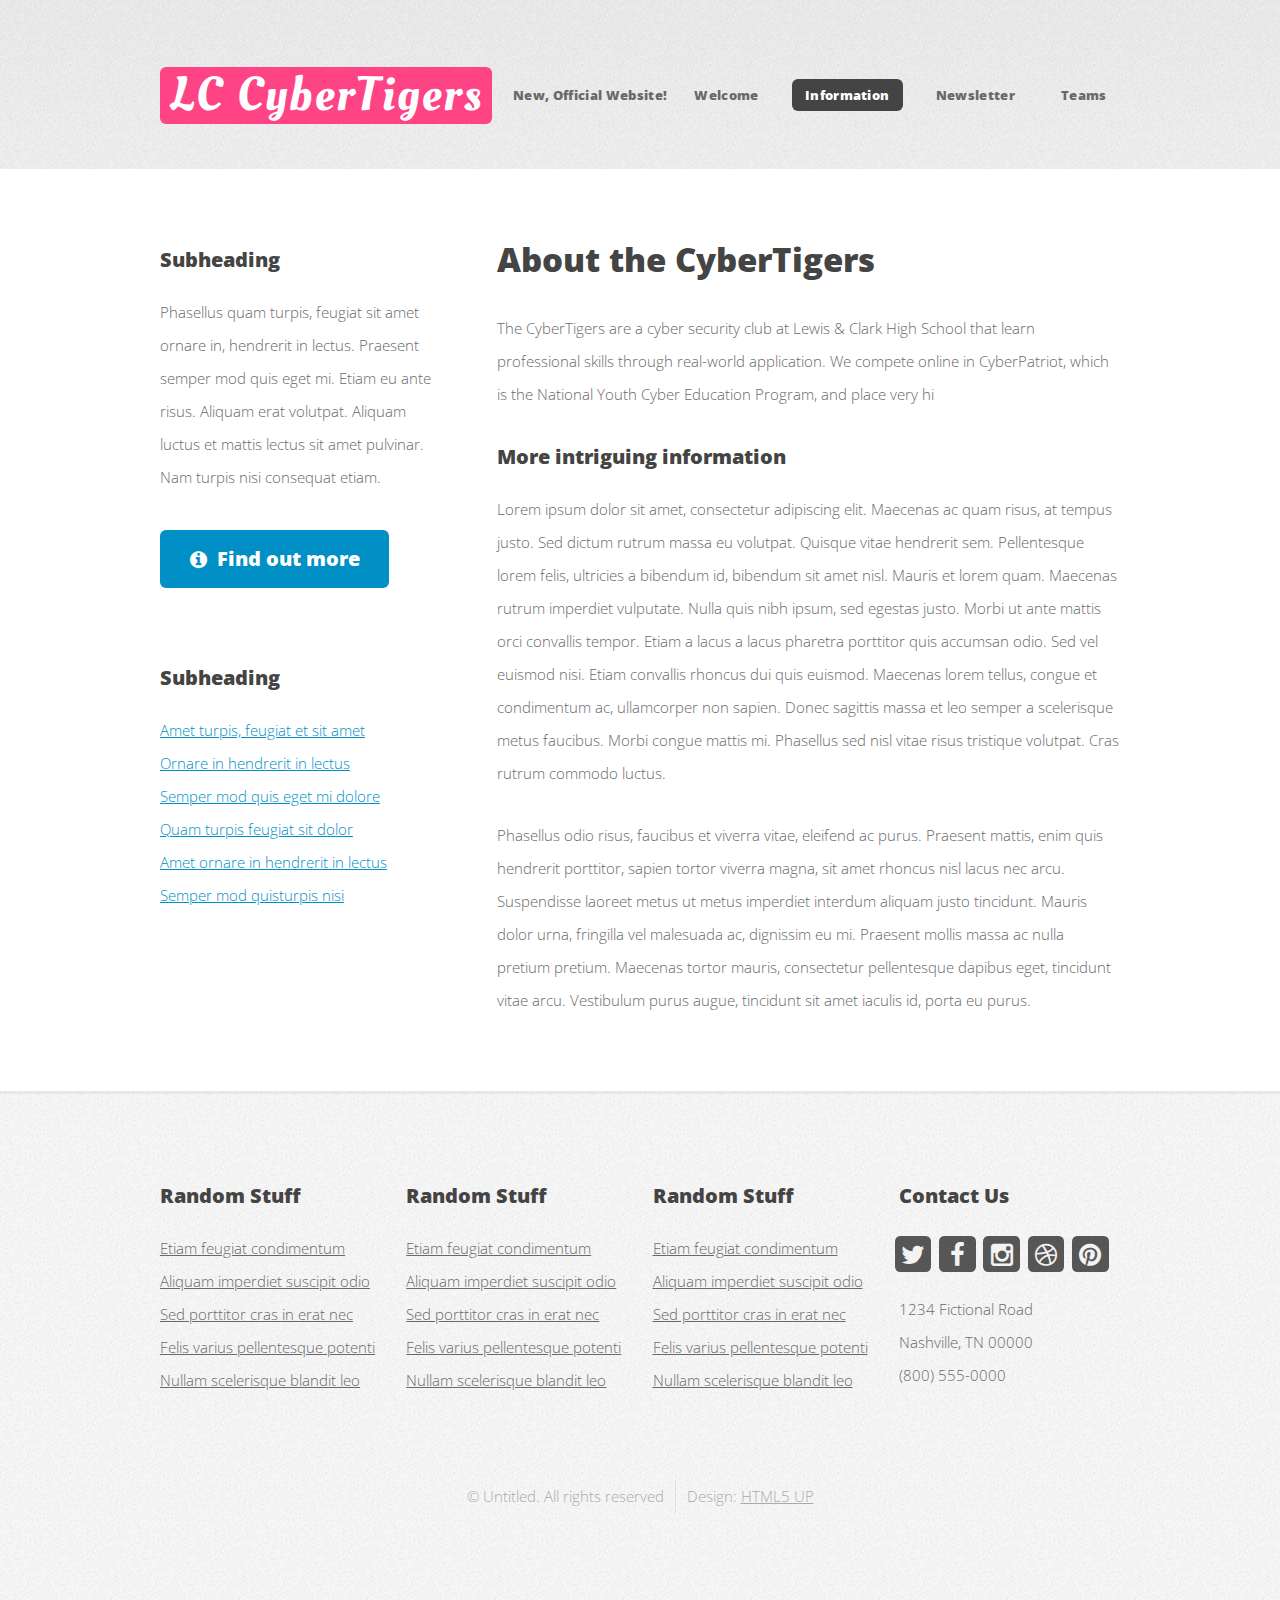
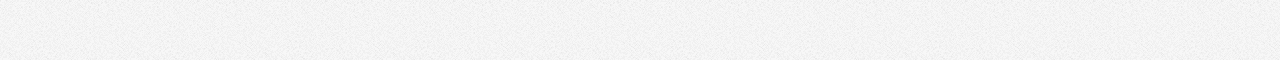
==== commit 2bb7d1d9: "Update site" ====
--- a/information.html
+++ b/information.html
@@ -1,7 +1,11 @@
 <!DOCTYPE HTML>
 <!--
-Verti by HTML5 UP
-html5up.net | @n33co
+LC CyberTigers website
+cybertigers.club | contact@cybertigers.club
+
+Based on Verti by HTML5
+html5up.net	| @n33co
+
 Free for personal and commercial use under the CCA 3.0 license (html5up.net/license)
 -->
 <html>
@@ -78,12 +82,9 @@
 								<!-- Content -->
 								<article>
 
-									<h2>Left Sidebar</h2>
-
-									<p>Phasellus quam turpis, feugiat sit amet ornare in, hendrerit in lectus.
-										Praesent semper mod quis eget mi. Etiam eu ante risus. Aliquam erat volutpat.
-										Aliquam luctus et mattis lectus sit amet pulvinar. Nam turpis nisi
-										consequat etiam lorem ipsum dolor sit amet nullam.</p>
+									<h2>About the CyberTigers</h2>
+
+									<p>The CyberTigers are a cyber security club at Lewis & Clark High School that learn professional skills through real-world application. We compete online in CyberPatriot, which is the National Youth Cyber Education Program, and place very hi</p>
 
 										<h3>More intriguing information</h3>
 										<p>Lorem ipsum dolor sit amet, consectetur adipiscing elit. Maecenas ac quam risus, at tempus
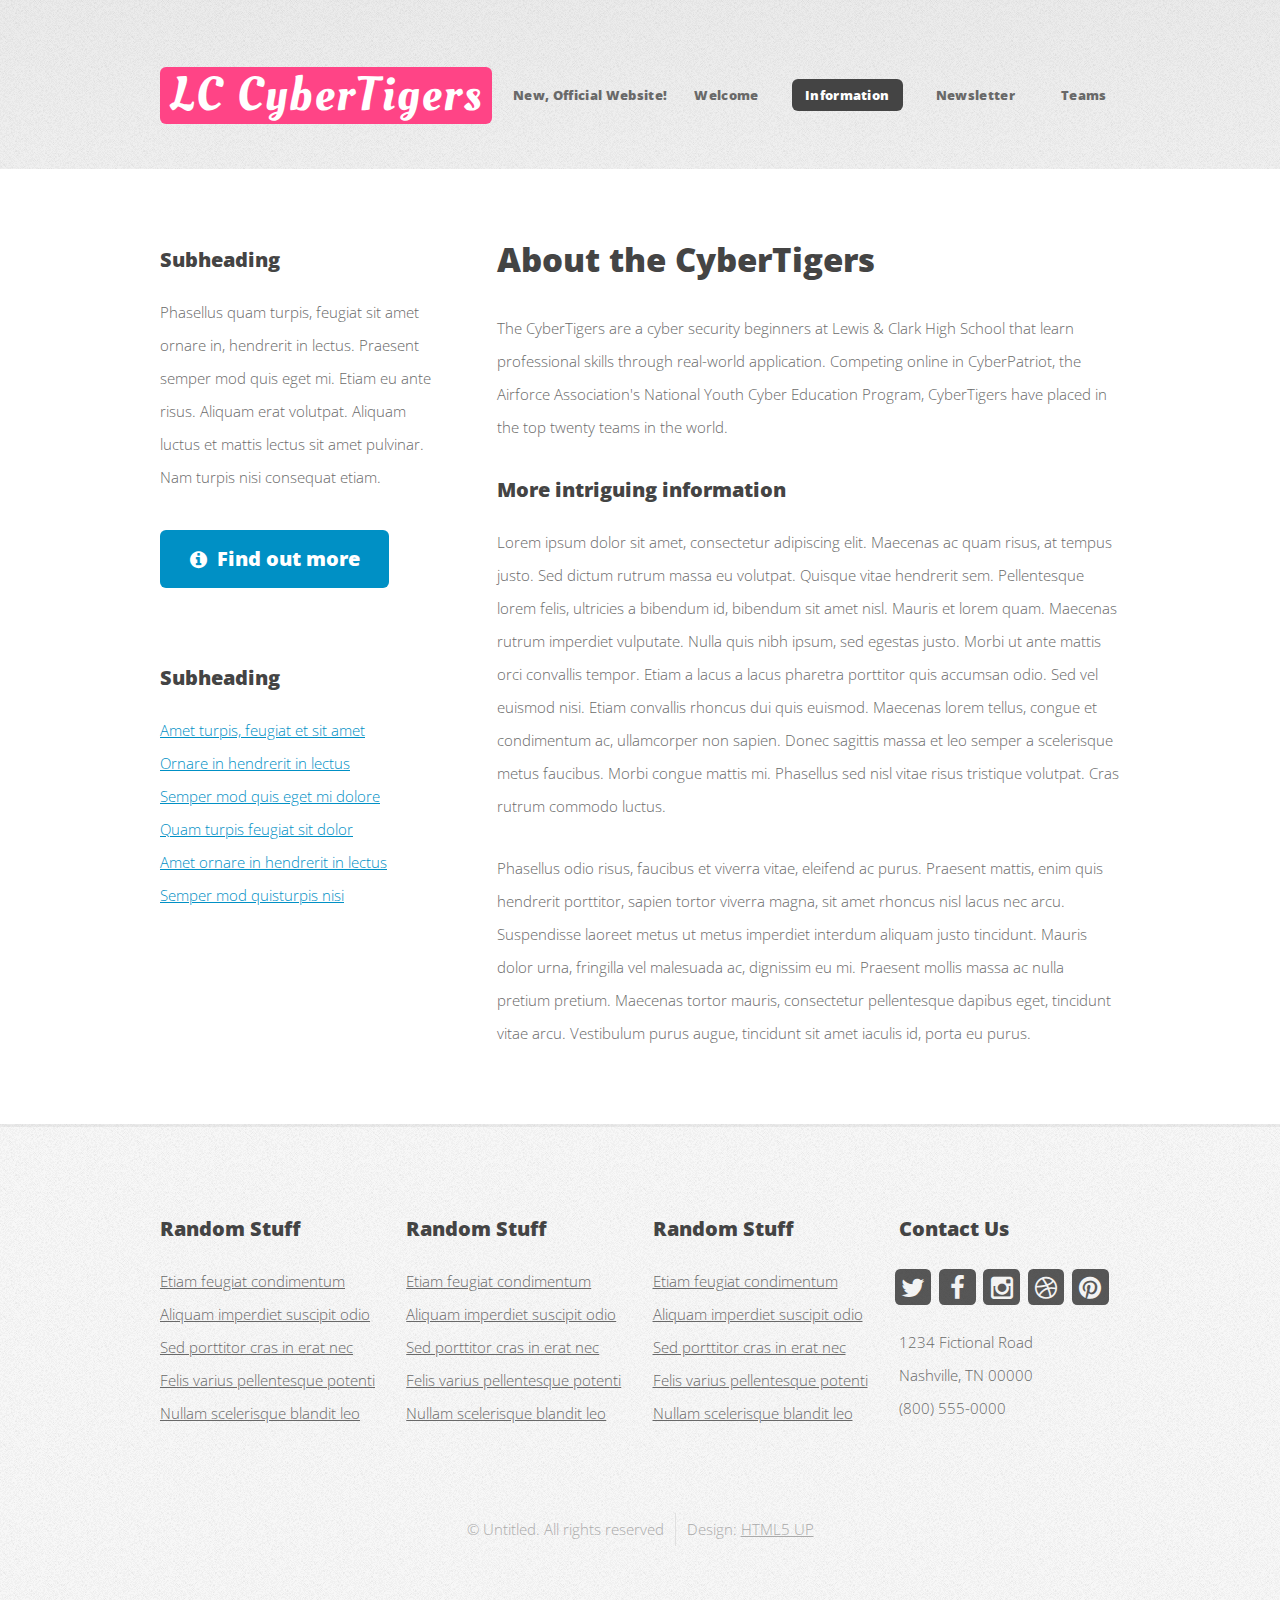
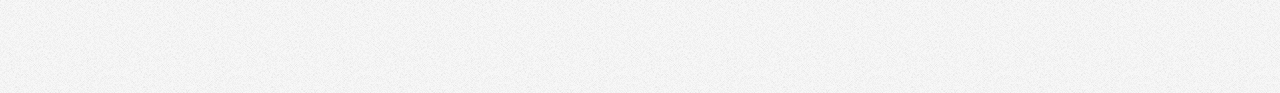
==== commit b04923d3: "Update site" ====
--- a/information.html
+++ b/information.html
@@ -84,7 +84,7 @@
 
 									<h2>About the CyberTigers</h2>
 
-									<p>The CyberTigers are a cyber security club at Lewis & Clark High School that learn professional skills through real-world application. We compete online in CyberPatriot, which is the National Youth Cyber Education Program, and place very hi</p>
+									<p>The CyberTigers are a cyber security beginners at Lewis & Clark High School that learn professional skills through real-world application. Competing online in CyberPatriot, the Airforce Association's National Youth Cyber Education Program, CyberTigers have placed in the top twenty teams in the world.</p>
 
 										<h3>More intriguing information</h3>
 										<p>Lorem ipsum dolor sit amet, consectetur adipiscing elit. Maecenas ac quam risus, at tempus
